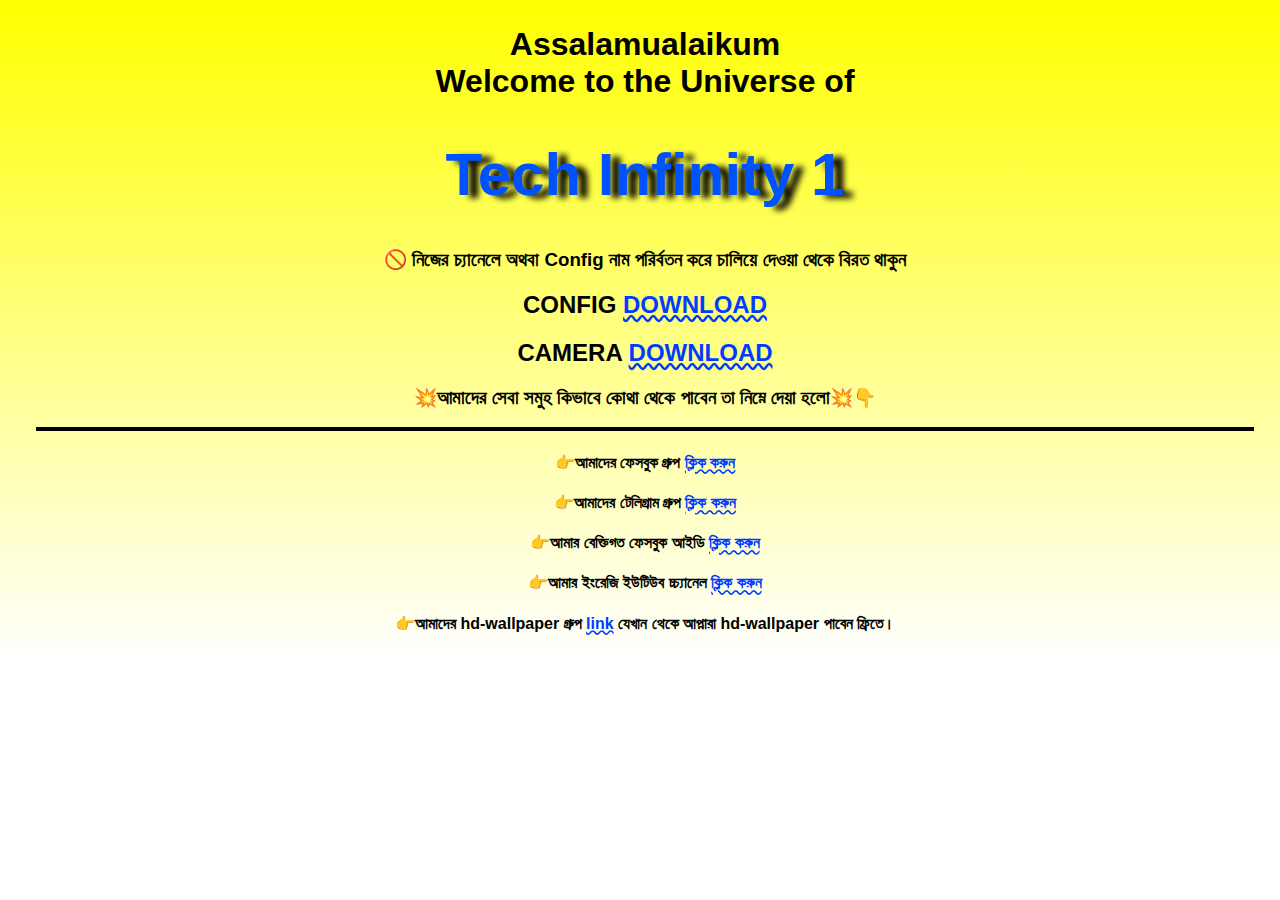
==== index.html @ 197681d4 "second commit" ====
<!DOCTYPE html>
<html lang="en">
<head>
    <meta charset="UTF-8">
    <meta http-equiv="X-UA-Compatible" content="IE=edge">
    <meta name="viewport" content="width=device-width, initial-scale=1.0">
    <title>infinity premium universal</title>
    <link rel="stylesheet" href="style.css">
</head>
<body>
    <section class="head">
        <h1 style="text-align: center;">Assalamualaikum <br> Welcome to the Universe of</h1>
    </section>
    <section class="channel">
        <h1>Tech Infinity 1</h1>
    </section>
    <section>
        <h3 style="text-align: center;">
            🚫 নিজের চ্যানেলে অথবা Config নাম পরির্বতন করে চালিয়ে দেওয়া থেকে বিরত থাকুন
        </h3>
        <h2 class="config">CONFIG <a class="config-link" target="_blank" href="https://devuploads.com/lxb8cux8hlzi">DOWNLOAD</a></span></h1></h2>
        <h2 class="camera">CAMERA <a class="config-link" target="_blank" href="https://devuploads.com/j7wkn345lvd8">DOWNLOAD</a></h1></h2>
        <h3 style="text-align: center;">
            💥আমাদের সেবা সমুহ কিভাবে কোথা থেকে পাবেন তা নিম্নে দেয়া হলো💥👇
        </h3>
        <hr class="hr">
        <h4 style="text-align: center;">
            👉আমাদের ফেসবুক গ্রুপ <a class="config-link" target="_blank" href="https://www.facebook.com/groups/659240649235306/">ক্লিক করুন</a>
        </h4>
        </h4>
        <h4 style="text-align: center;">
            👉আমাদের টেলিগ্রাম গ্রুপ <a class="config-link"  target="_blank" href="https://t.me/techinfinity1disscussion">ক্লিক করুন</a>
        </h4>
        <h4 style="text-align: center;">
            👉আমার বেক্তিগত ফেসবুক আইডি <a class="config-link" target="_blank" href="https://www.facebook.com/md.arafathhossainrahat9400">ক্লিক করুন</a>
        </h4>
        </h4>
        <h4 style="text-align: center;">
            👉আমার ইংরেজি ইউটিউব চ্চ্যানেল  <a class="config-link" target="_blank" href="https://www.youtube.com/@BlackFire00/videos">ক্লিক করুন</a>
        </h4>
        </h4>
        <h4 style="text-align: center;">
            👉আমাদের hd-wallpaper গ্রুপ <a class="config-link" target="_blank" href="https://t.me/Wallpaper_world_official">link</a> যেখান থেকে আপ্নারা hd-wallpaper পাবেন ফ্রিতে।
        </h4>
    </section>
</body>
</html>
---- style.css ----
body{
    background-image: linear-gradient(yellow, white);
    background-repeat: no-repeat;
    margin: 2%;
    padding-left: 10px;
    font-family: 'Varela Round', sans-serif;
}
.channel{
    text-align: center;
    font-size: 30px;
    font-family:'Franklin Gothic Medium', 'Arial Narrow', Arial, sans-serif;
    color: rgb(0, 81, 255);
    text-shadow: 10px 3px 6px black;
}
.config{
    text-align: center;
    height: auto;
    width: auto;
}
.camera{
    text-align: center;
    height: auto;
    width: auto;
}
.config-link{
    text-decoration: wavy;
    text-decoration-line: underline;
    color: rgb(0, 60, 255);
    
}
.hr{
    color: black;
    border: 2px solid black;
}
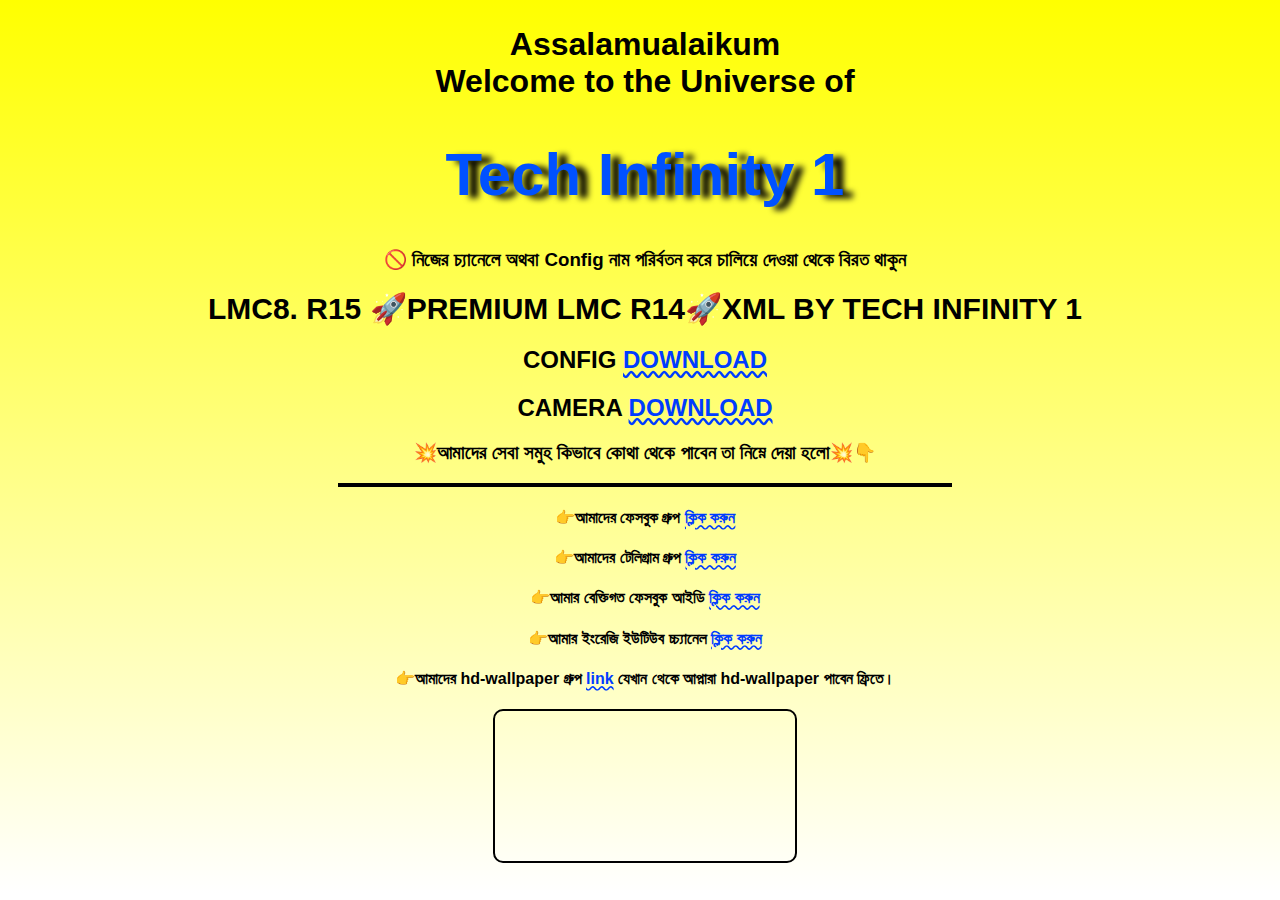
==== commit b24836f9: "final edit" ====
--- a/index.html
+++ b/index.html
@@ -14,10 +14,18 @@
     <section class="channel">
         <h1>Tech Infinity 1</h1>
     </section>
+
     <section>
         <h3 style="text-align: center;">
             🚫 নিজের চ্যানেলে অথবা Config নাম পরির্বতন করে চালিয়ে দেওয়া থেকে বিরত থাকুন
         </h3>
+    </section>
+        <section>
+            <h1 class="config-name" style="text-align: center;">
+                LMC8. R15 🚀PREMIUM LMC R14🚀XML BY TECH INFINITY 1
+            </h1>
+        </section>
+        <section>
         <h2 class="config">CONFIG <a class="config-link" target="_blank" href="https://devuploads.com/lxb8cux8hlzi">DOWNLOAD</a></span></h1></h2>
         <h2 class="camera">CAMERA <a class="config-link" target="_blank" href="https://devuploads.com/j7wkn345lvd8">DOWNLOAD</a></h1></h2>
         <h3 style="text-align: center;">
@@ -42,6 +50,9 @@
         <h4 style="text-align: center;">
             👉আমাদের hd-wallpaper গ্রুপ <a class="config-link" target="_blank" href="https://t.me/Wallpaper_world_official">link</a> যেখান থেকে আপ্নারা hd-wallpaper পাবেন ফ্রিতে।
         </h4>
+        <div ><center>
+            <iframe class="video" width="auto" height="auto" src="https://www.youtube.com/embed/IypeA_lfU1w" title="YouTube video player" frameborder="0" allow="accelerometer; autoplay; clipboard-write; encrypted-media; gyroscope; picture-in-picture; web-share" allowfullscreen></iframe>
+        </center></div>
     </section>
 </body>
 </html>--- a/style.css
+++ b/style.css
@@ -31,4 +31,12 @@
 .hr{
     color: black;
     border: 2px solid black;
+    width: 50%;
+}
+.video{
+    border: 2px solid black;
+    border-radius: 10px;
+}
+.config-name{
+    font-size: 30px;
 }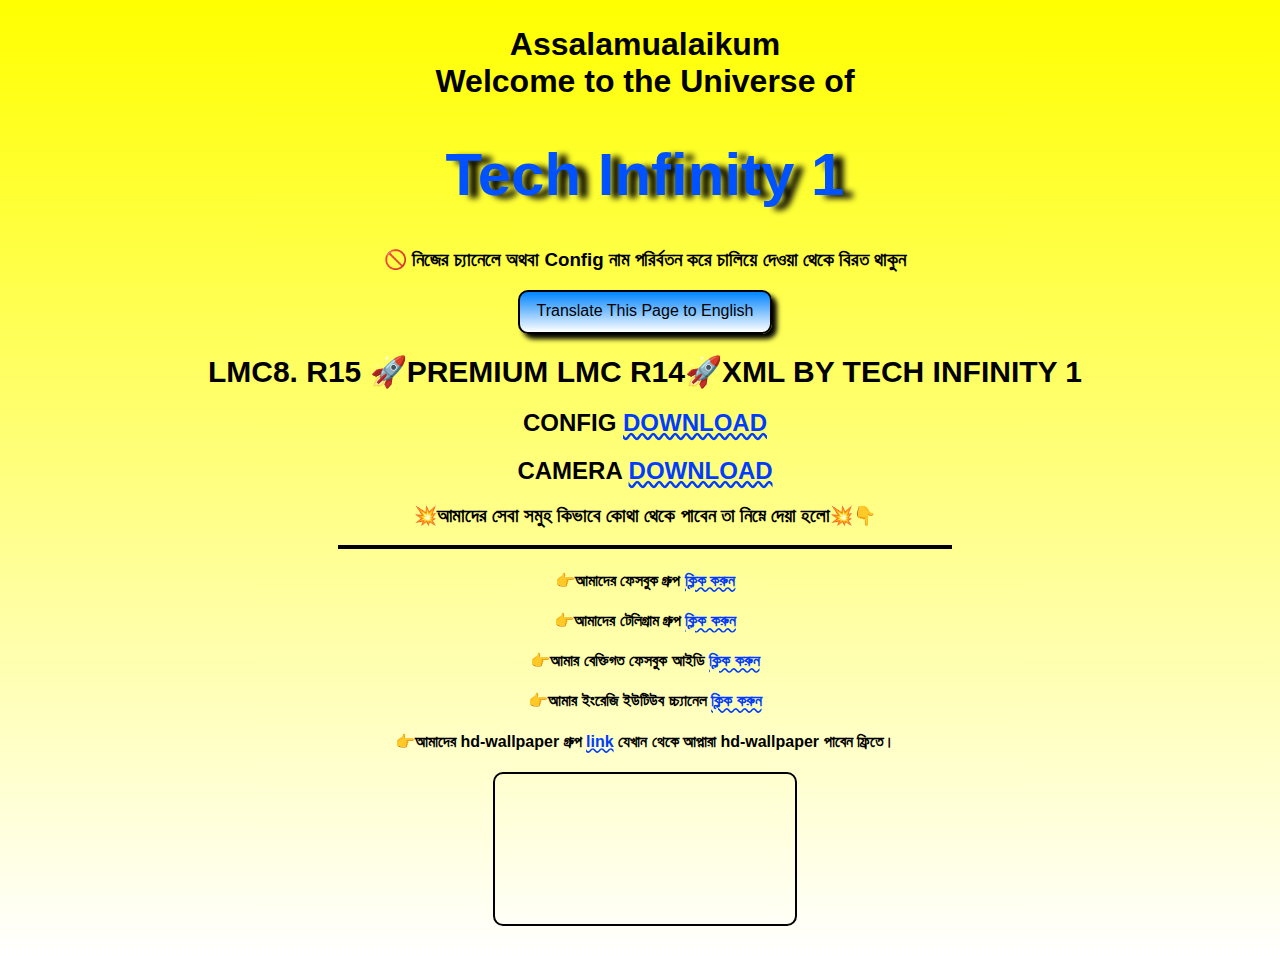
==== commit 07583832: "link fixed" ====
--- a/index.html
+++ b/index.html
@@ -19,6 +19,9 @@
         <h3 style="text-align: center;">
             🚫 নিজের চ্যানেলে অথবা Config নাম পরির্বতন করে চালিয়ে দেওয়া থেকে বিরত থাকুন
         </h3>
+    </section>
+    <section id="trans">
+        <div class="tr"><a class="translate" href="http://127.0.0.1:5501/trans/translated.html">Translate This Page to English</a></div>
     </section>
         <section>
             <h1 class="config-name" style="text-align: center;">
--- a/style.css
+++ b/style.css
@@ -39,4 +39,25 @@
 }
 .config-name{
     font-size: 30px;
+}
+.tr{
+    width: 250px;
+    height: 40px;
+    display: flex;
+    justify-content: center;
+    background-image: linear-gradient(rgb(0, 132, 255), rgb(255, 255, 255));
+    border: 2px solid black;
+    border-radius: 10px;
+    box-shadow: 5px 5px 5px;
+}
+#trans{
+    display: flex;
+    justify-content: center;
+}
+.translate{
+    text-decoration: none;
+    margin-top: 10px;
+    color: black;
+    font-weight: 500;
+    font-family: 'Franklin Gothic Medium', 'Arial Narrow', Arial, sans-serif;
 }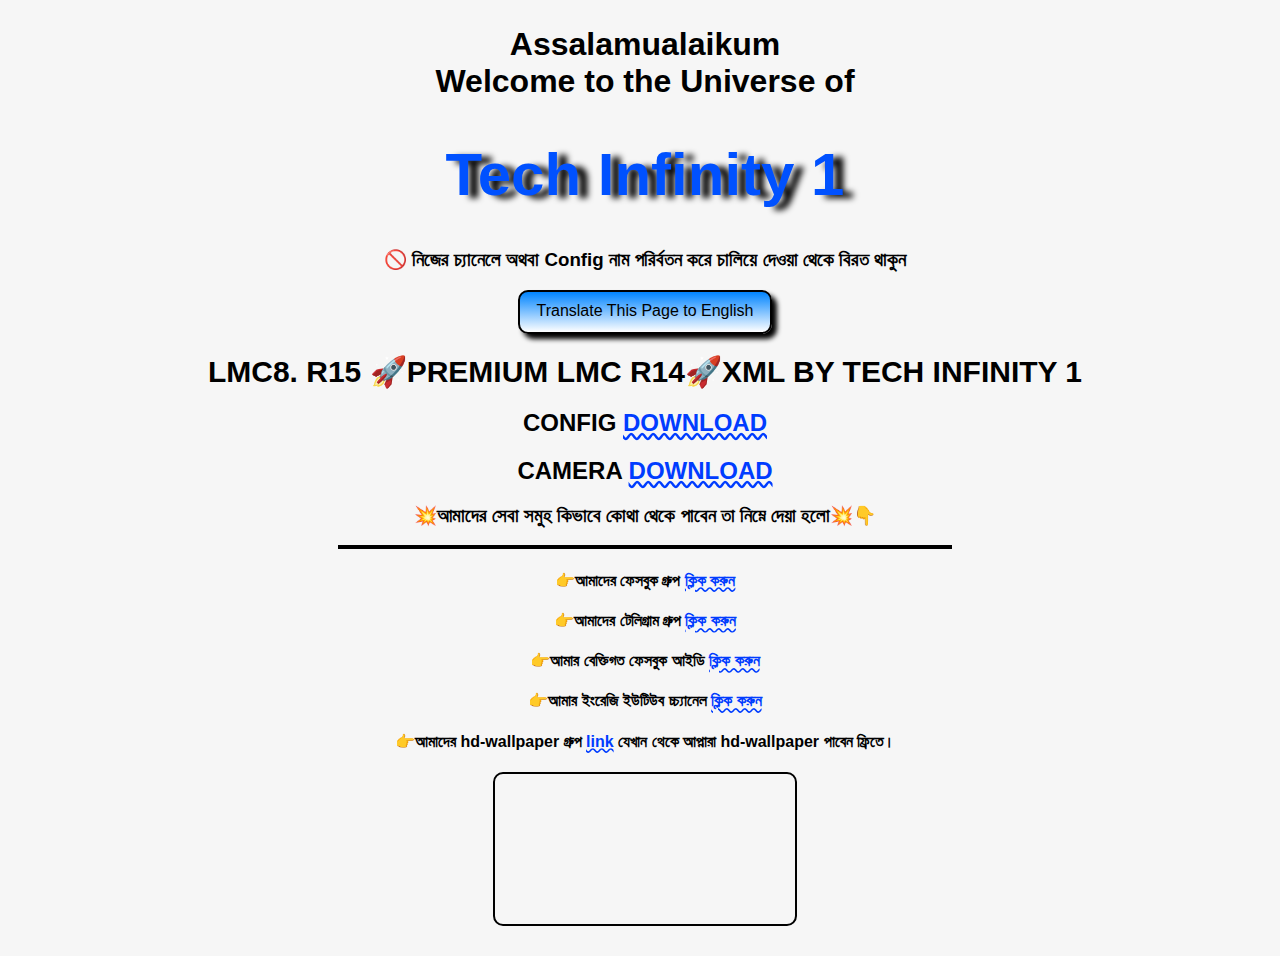
==== commit 94a9ba6b: "fixing test 1" ====
--- a/index.html
+++ b/index.html
@@ -21,7 +21,7 @@
         </h3>
     </section>
     <section id="trans">
-        <div class="tr"><a class="translate" href="http://127.0.0.1:5501/trans/translated.html">Translate This Page to English</a></div>
+        <div class="tr"><a class="translate" href="http://127.0.0.1:5501/trans/index.html">Translate This Page to English</a></div>
     </section>
         <section>
             <h1 class="config-name" style="text-align: center;">
--- a/style.css
+++ b/style.css
@@ -1,9 +1,23 @@
 body{
-    background-image: linear-gradient(yellow, white);
-    background-repeat: no-repeat;
+    /* background-image: linear-gradient(yellow, white); */
     margin: 2%;
     padding-left: 10px;
     font-family: 'Varela Round', sans-serif;
+    
+        width: auto;
+        height: auto;
+        background-color: rgb(246, 246, 246);
+        animation-name: example;
+        animation-duration: 20s;
+        animation-iteration-count: infinite;
+        animation-fill-mode: forwards;
+      
+}
+@keyframes example {
+        0%   {background-color: rgb(255, 255, 255);}
+        25%  {background-color: yellow;}
+        50%  {background-color: rgb(255, 171, 171);}
+        100% {background-color: rgb(113, 255, 113);}
 }
 .channel{
     text-align: center;
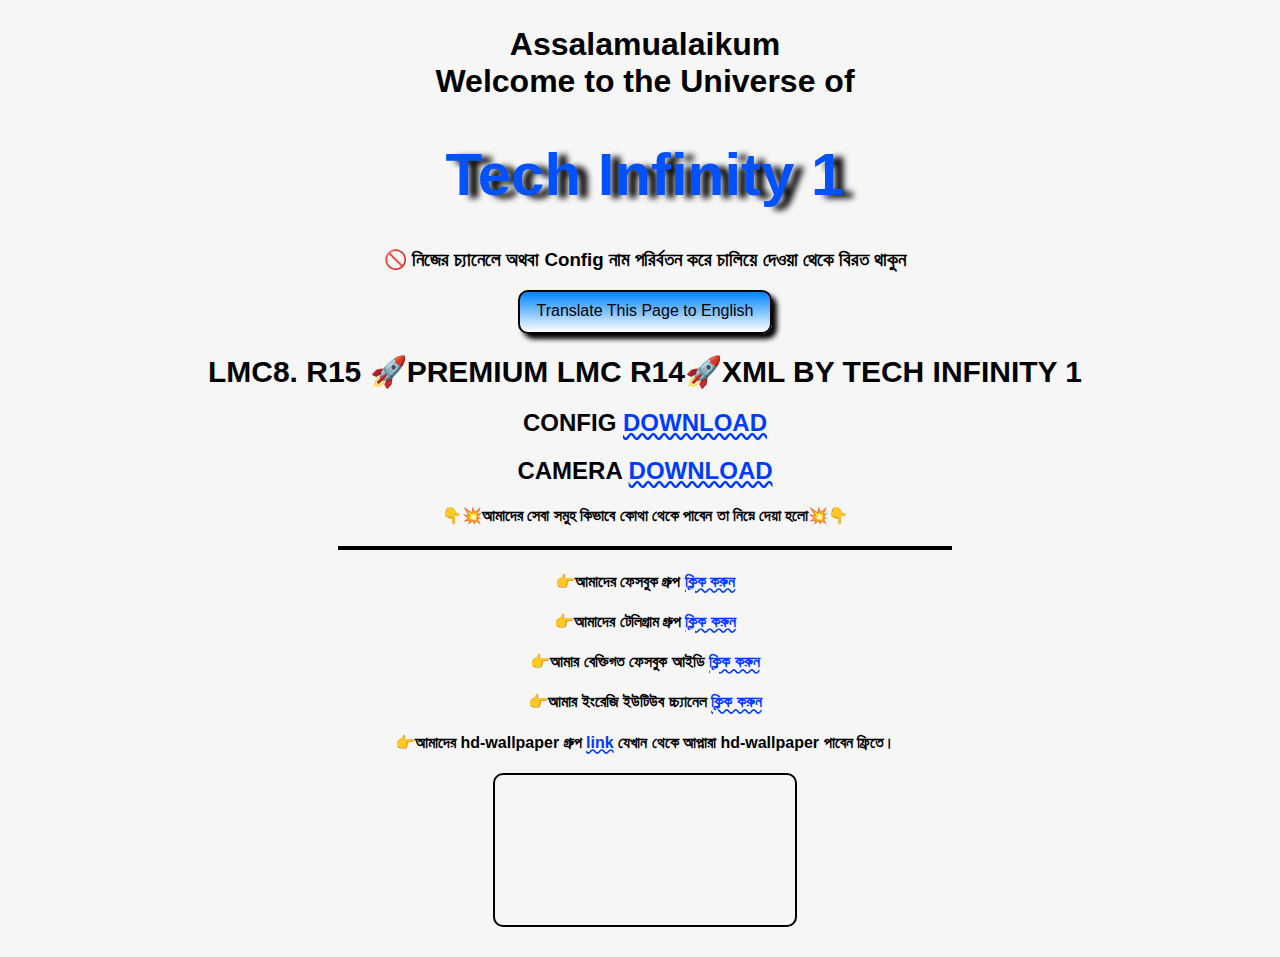
==== commit bce9c65a: "aLL OK IG" ====
--- a/index.html
+++ b/index.html
@@ -31,9 +31,9 @@
         <section>
         <h2 class="config">CONFIG <a class="config-link" target="_blank" href="https://devuploads.com/lxb8cux8hlzi">DOWNLOAD</a></span></h1></h2>
         <h2 class="camera">CAMERA <a class="config-link" target="_blank" href="https://devuploads.com/j7wkn345lvd8">DOWNLOAD</a></h1></h2>
-        <h3 style="text-align: center;">
-            💥আমাদের সেবা সমুহ কিভাবে কোথা থেকে পাবেন তা নিম্নে দেয়া হলো💥👇
-        </h3>
+        <h4 style="text-align: center;">
+            👇💥আমাদের সেবা সমুহ কিভাবে কোথা থেকে পাবেন তা নিম্নে দেয়া হলো💥👇
+        </h4>
         <hr class="hr">
         <h4 style="text-align: center;">
             👉আমাদের ফেসবুক গ্রুপ <a class="config-link" target="_blank" href="https://www.facebook.com/groups/659240649235306/">ক্লিক করুন</a>
--- a/style.css
+++ b/style.css
@@ -42,6 +42,7 @@
     color: rgb(0, 60, 255);
     
 }
+
 .hr{
     color: black;
     border: 2px solid black;
